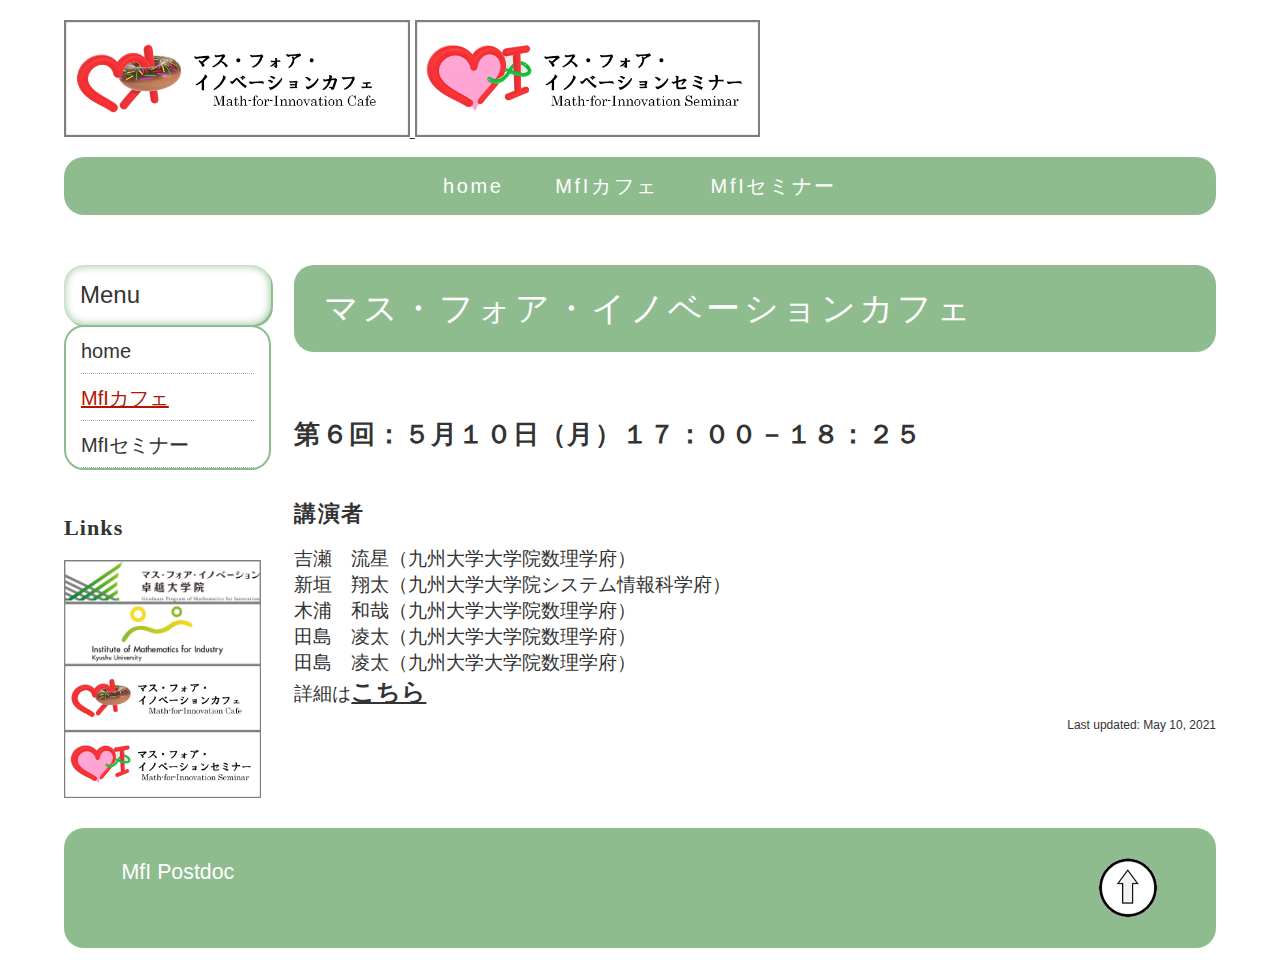
==== mficafe.html @ 4a2b26c2 "Add files via upload" ====
﻿




<!DOCTYPE html PUBLIC "-//W3C//DTD XHTML 1.0
 Transitional//EN" "http://www.w3.org/TR/xhtml1/DTD/xhtml1-transitional.dtd">
 
<html lang="ja" xml:lang="ja" xmlns="http://www.w3.org/1999/xhtml">

<head>
<meta http-equiv="Content-Type" content="text/html;charset=UTF-8" />
<meta http-equiv="Content-Style-Type" content="text/css" />
<meta name="GENERATOR" content="JustSystems Homepage Builder Version 19.0.7.0 for Windows" />
<title>MfI Cafe & Seminar</title>

<link rel="stylesheet" href="css/reset.css" type="text/css" />
<link rel="stylesheet" href="css/structure.css" type="text/css" />
<link rel="stylesheet" href="css/common.css" type="text/css" />
<link rel="stylesheet" href="css/base.css" type="text/css" />
<link rel="stylesheet" href="css/activities.css" type="text/css" />
<script type="text/javascript" src="js/jquery-1.12.0.min.js"></script>

<script type="text/javascript">
$(function() {

	$(".to_top").click(function () {
		$('html,body').animate({ scrollTop: 0 }, 'fast');
		return false;
	});

});
</script>

<script type="text/javascript">
$(function(){
	$('.hover_effect a').hover(
		function(){
			$(this).fadeTo(150, 0.6);
		},
		function(){
			$(this).fadeTo(150, 1.0);
		}
	);
});
</script>

<script type="text/x-mathjax-config">
  MathJax.Hub.Config({ tex2jax: { inlineMath: [['$','$'], ["\\(","\\)"]] }
});
</script>

<script type="text/javascript"
  src="http://cdn.mathjax.org/mathjax/latest/MathJax.js?config=TeX-AMS_HTML">
</script>


</head>


<body style="font-size:14pt; font-family: arial;">


<div id="header" class="clearfix">
<a href="mficafeseminar.html"><img src="common_img/mfibanner-1.png" width="30%"> <img src="common_img/mfibanner-2.png" width="30%"> </a>
</div>

<!--/#header--></div>

<center>
<div id="global_navi">
<div class="global_navi_contents">
<ul class="clearfix">
<li><a href="mficafeseminar.html">home</a></li>
<li><a href="mficafe.html">MfIカフェ</a></li>
<li><a href="mfiseminar.html">MfIセミナー</a></li>
</ul>
<!--/.global_contents--></div>
<!--/#global_navi--></div>
</center>

<div id="contents_container" class="clearfix">

<div class="left_box">

<div id="submenu">
<div class="page_title">Menu</div>
<ul class="submenu_box">
<li class="menu01"><a href="mficafeseminar.html">home</a></li>
<li class="menu01 menu_on"><a href="mficafe.html">MfIカフェ</a></li>
<li class="menu01"><a href="mfiseminar.html">MfIセミナー</a></li>
</ul>
<!--/#sub_menu--></div>


<h3>Links</h3>

<ul class="banner_list">
<li class="hover_effect"><a href="https://www.gpmi.kyushu-u.ac.jp/" target="_blank"><img src="common_img/gpmi_logo.png" alt="GPMI" width="95%" /></a></li>
<li class="hover_effect"><a href="https://www.imi.kyushu-u.ac.jp/index.php" target="_blank"><img src="common_img/imi_logo.png" alt="IMI" width="95%" /></a></li>
<li class="hover_effect"><a href="mficafe.html" target="_blank"><img src="common_img/mfibanner-1.png" alt="MfI Cafe" width="95%" /></a></li>
<li class="hover_effect"><a href="mfiseminar.html" target="_blank"><img src="common_img/mfibanner-2.png" alt="MfI Seminar" width="95%" /></a></li>
</ul>

</div>

<div class="right_box">



<h1>マス・フォア・イノベーションカフェ</h1>

<div class="contents_box">

<br>



<h2>第６回：５月１０日（月）１７：００－１８：２５</h2>
<h3>講演者</h3>
<dd>吉瀬　流星（九州大学大学院数理学府）</dd>
<dd>新垣　翔太（九州大学大学院システム情報科学府）</dd>
<dd>木浦　和哉（九州大学大学院数理学府）</dd>
<dd>田島　凌太（九州大学大学院数理学府）</dd>
<dd>田島　凌太（九州大学大学院数理学府）</dd>
<dd>詳細は<font size="5"><b><a href="mficafeseminar/mficafe-poster6.pdf"  target="_blank">こちら</a></b></font></dd>





<div class="renewal_day">Last updated: May 10, 2021</div>
</div>
<!--/#right_box--></div>

<!--/#contents_container--></div>

<div id="footer">
<div id="footer_contents">
<div class="footer_contents_wrapper clearfix">
<div class="footer_contents_left">
<p class="info_title">MfI Postdoc</p>
</div>
<div class="footer_contents_right to_top hover_effect"><a href="#"><img src="common_img/to_top.png" width="60" height="60" /></a></div>
<!--/.footer_contents_wrapper--></div>
<!--/#footer_contents--></div>
<!--/#footer--></div>




</body>

</html>
---- css/structure.css ----
/*clearfix*/
.clearfix:after {
    content: "."; 
    display: block; 
    height: 0; 
    clear: both; 
    visibility: hidden;
}
.clearfix {
    display: inline-block;
}

html>/**/body .clearfix { display /*\**/: block\9 }

/* Hides from IE-mac ?*/
* html .clearfix {
    height: 1%;
}
.clearfix {
    display: block;

}
/* End hide from IE-Mac */
html {
   overflow-y:scroll;
}
/*----------------------------*/
.fl {
	float: left;
}
.fr {
	float: right;
}
.position_relative {
	position: relative;
}
.right_txt {
	text-align: right;
}
/*----------------------------*/
a:link {
	color: #333;
	text-decoration: underline;
}
a:hover {
	color: #333;
	text-decoration: none;
}
a:active {
	color: #333;
	text-decoration: none;
}
a:visited {
	color: #666;
	text-decoration: underline;
}
/*----------------------------*/

.mt10 {
	margin-top: 10px;
}

.mt20 {
	margin-top: 20px;
}

.pt20 {
	padding-top: 20px;
}
---- css/common.css ----
﻿#header {
	width: 90%;
	margin-right: auto;
	margin-left: auto;
	margin-top: 15pt;
}

#header .h1_title {
	float: left;
	width: 470px;
	margin-top: 20px;
}

#header .link_box {
	float: right;
	width: 490px;
	margin-top: 15px;
	position: relative;
	height: 56px;
}

#header .link_box #outside_link {
	font-size: 13px;
	line-height: 1.2;
	position: absolute;
	top: 0px;
	right: 0px;
}

#header .link_box #outside_link li {
	float: left;
}

#header .link_box #outside_link li a {
	text-decoration: none;
	background-image: url(../common_img/arrow_gray.gif);
	background-repeat: no-repeat;
	padding-left: 10px;
	line-height: 1.4;
	background-position: left 3px;
	margin-left: 15px;
}

#header .link_box #outside_link li a:hover {
	text-decoration: underline;
}

#header .link_box #inside_link {
	font-size: 12px;
	line-height: 1.2;
	position: absolute;
	left: 0px;
	bottom: 0px;
}

#header .link_box #inside_link li {
	float: left;
}

#header .link_box #inside_link li a {
	color: #FFF;
	text-align: center;
	display: block;
	width: 84px;
	background-color: #8fbc8f;
	margin-right: 5px;
	text-decoration: none;
	padding-top: 6px;
	padding-bottom: 6px;
	-moz-border-radius: 3px;
	-webkit-border-radius: 3px;
	border-radius: 3px;
}

#header .link_box #inside_link li a:hover {
	background-color: #8fbc8f;
}

#global_navi {
	background-color: #8fbc8f;
                    -webkit-border-radius: 20px; 
	width: 90%;
	margin-top: 15px;
}

#global_navi .global_navi_contents {
	width: 980px;
	margin-right: auto;
	margin-left: auto;
}

#global_navi .global_navi_contents ul {
	text-align: center;
	padding-top: 15px;
	padding-bottom: 15px;
	font-size: 15pt;
	line-height: 1.4;
}

#global_navi .global_navi_contents li {
	display: inline-block;
}

#global_navi .global_navi_contents li a {
	padding-top: 18px;
	padding-right: 23px;
	padding-bottom: 14px;
	padding-left: 23px;
	font-size: 15pt;
                    letter-spacing: 2pt;
	line-height: 1.4;
	color: #FFF;
	text-decoration: none;
}

#global_navi .global_navi_contents li a:hover {
	text-decoration: underline;
}

#top_image {
	background-color: #8fbc8f;
	width: 100%;
	text-align: center;
	height: 230px;
}

#contents_container .left_box {
	width: 18%;
	float: left;
}

#contents_container .left_box .banner_list li {
	line-height: 0;
}

#contents_container .left_box .banner_list .researcher_recruit {
	font-size: 15px;
	margin-top: 20px;
	background-image: url(../common_img/arrow_red.gif);
	background-repeat: no-repeat;
	padding-left: 15px;
	line-height: 1.4;
	background-position: left 3px;
	font-weight: bold;
}

#contents_container .right_box {
	width: 80%;
	float: right;
}

#footer {
	background-color: #8fbc8f;
	color: white;
                   -webkit-border-radius: 20px; 
	width: 90%;
	padding-top: 30px;
	padding-bottom: 30px;
	margin-top: 30px;
	margin-bottom: 30px;
	margin-right: auto;
	margin-left: auto;
}

#footer_contents {
	width: 90%;
	font-size: 15pt;
	margin-right: auto;
	margin-left: auto;
}

#footer_contents .info_title {
	font-size: 16pt;
	line-height: 1.4;
}

#footer_contents .info_txt {
	font-size: 12pt;
	line-height: 1.6;
	margin-top: 5px;
}

#footer_contents .footer_contents_left {
	float: left;	
}

#footer_contents .footer_contents_right {
	float: right;
	height: 60px;
	width: 60px;
}

#footer_contents .cr {
	font-size: 13px;
	line-height: 1.4;
	text-align: center;
	border-top-width: 1px;
	border-top-style: dotted;
	border-top-color: #8fbc8f;
	margin-top: 10px;
	padding-top: 20px;
}

#gsc{
	width: 215px;
	margin: 0 auto;
	position: absolute;
	right: 0px;
	bottom: -6px;
}
#gsc .gsc-control-cse, 
#gsc .gsc-control-cse-ja,
#gsc .gsib_a{
    margin:0 !important;
    padding:0 !important;
}
/* テキスト入力フォームとボタンの位置 */
#gsc table.gsc-search-box td,
#gsc table.gsc-search-box input {
	vertical-align: middle !important;
}
/* テキスト入力フォーム */
#gsc input[type="text"]{
    border: 1px solid #dddddd !important;
    height:25px !important;
}
#gsc input[type="text"]:focus {
    border: 1px solid #008ee1 !important;
    outline: 0;  /*safariの自動フォーカスを切る */
}
/* テキスト入力フォームの影を消す */
#gsc #gsc-iw-id1{
    border:none !important;
}
/* テキスト入力フォームの背景画像位置調整 */
#gsc #gs_tti0 input{
    background-position:5px 5px !important;
}
/* ボタンの色 */
#gsc input.gsc-search-button {
background: #333 !important;
background: -ms-linear-gradient(top,  #333 0%,#333 100%); /* IE10+ */
filter: progid:DXImageTransform.Microsoft.gradient( startColorstr='#333', endColorstr='#333',GradientType=0 ); /* IE6-9 */
border: 1px solid #333 !important;
}
/* ボタンの位置調整と角丸消し */
#gsc .gsc-search-button{
    margin:0 0 0 -16px !important;
    border-radius:0;
}
/* 入力時に出る「×」ボタンの位置調整 */
#gsc .gsib_b a{
    position:absolute;
    top:3px;
    left:185px;
}
/* 入力時に出る×ボタン -- Firefox位置調整 -- */
#gsc .gsib_b span{
        box-sizing: border-box;
   -moz-box-sizing: border-box;
        padding:2px 0 0 0;
}
---- css/base.css ----
﻿#contents_container {
	width: 90%; 
	margin-right: auto;
	margin-left: auto;
	margin-top: 50px;
}

#submenu .page_title {
                    padding: 16px; 
	font-size: 18pt;
                    background: #fff; 
                    -webkit-border-radius: 20px; 
                    -webkit-box-shadow: 0 0 10px #8fbc8f inset, 2px 2px 0 #8fbc8f; 
                    -moz-box-shadow: 0 0 10px #8fbc8f inset, 2px 2px 0 #8fbc8f; 
                    box-shadow: 0 0 10px #8fbc8f inset, 2px 2px 0 #8fbc8f;
}

#submenu .submenu_box {
	font-size: 15pt;
	line-height: 1.4;
	background-color: #ffffff;
                    -webkit-border-radius: 20px; 
	border: 2px solid #8fbc8f;
	padding-right: 15px;
	padding-left: 15px;
	margin-bottom: 30px;
}

#submenu .submenu_box a:link {
	text-decoration: none;
}

#submenu .submenu_box a:hover {
	text-decoration: underline;
	color: #B31500;
}

#submenu .submenu_box .menu_on a {
	text-decoration: underline;
	color: #B31500;
}

#submenu .submenu_box .menu01 a {
	padding-top: 10px;
	padding-bottom: 8px;
	border-bottom-width: 1px;
	border-bottom-style: dotted;
	border-bottom-color: #8fbc8f;
	display: block;
}

#submenu .submenu_box .menu02 {
	padding-top: 10px;
}

#submenu .submenu_box .menu03 a {
	padding-top: 5px;
	margin-left: 1em;
	padding-bottom: 5px;
	display: block;
}

#submenu .submenu_box .menu04 a {
	padding-top: 10px;
	padding-bottom: 8px;
	border-top-width: 1px;
	border-top-style: dotted;
	border-top-color: #8fbc8f;
	border-bottom-width: 1px;
	border-bottom-style: dotted;
	border-bottom-color: #8fbc8f;
	display: block;
}

#submenu .submenu_box .menu05 a {
	padding-top: 10px;
	padding-bottom: 8px;
	display: block;
}

#submenu .submenu_box .menu06 a {
	padding-top: 5px;
	margin-left: 1em;
	padding-bottom: 8px;
	display: block;
}


.contents_note {
	font-size: 14px;
	line-height: 1.6;
	margin-top: 20px;
}

.contents_box {
}

.contents_box p {
	font-size: 16px;
	line-height: 2.0;
}


h1 {
	font-size: 34px;
	line-height: 1.4;
                    -webkit-border-radius: 20px; 
	font-weight: normal;
	color: white;
	letter-spacing: 0.1em;
	background-color: #8fbc8f;
                    font-family: "Century";
	padding-top: 20px;
	padding-right: 20px;
	padding-bottom: 20px;
	padding-left: 30px;
}


h2 {
	font-size: 26px;
	font-family: "Century";
	line-height: 1.6;
	letter-spacing: 0.05em;
	margin-top: 40px;
	margin-bottom: 15px;
}

h3 {
	font-size: 22px;
	font-family: "Century";
	line-height: 1.6;
	letter-spacing: 0.05em;
	margin-top: 40px;
	margin-bottom: 15px;
}


.link_list ul {
	margin-top: 20px;
}

.link_list li {
	font-size: 16px;
	line-height: 1.6;
	padding-top: 10px;
	padding-bottom: 10px;
}

.link_list li a {
	background-image: url(../common_img/arrow_red.gif);
	background-repeat: no-repeat;
	padding-left: 15px;
	line-height: 1.4;
	background-position: left 5px;
}

.link_list .sub_list {
	padding-top: 0px;
	padding-bottom: 5px;
	margin-left: 1em;
}

.link_list2 ul {
	margin-top: 20px;
}

.link_list2 li {
	font-size: 16px;
	line-height: 1.6;
	padding-top: 10px;
	padding-bottom: 10px;
	background-image: url(../common_img/arrow_red.gif);
	background-repeat: no-repeat;
	padding-left: 15px;
	line-height: 1.4;
	background-position: left 15px;
}

.school_year_pastlist {
	font-size: 12px;
	margin-bottom: 10px;
	margin-top: 30px;
	text-align: right;
}

.school_year_pastlist a {
	text-decoration: none;
	background-image: url(../common_img/arrow_gray.gif);
	background-repeat: no-repeat;
	padding-left: 13px;
	line-height: 1.4;
	background-position: left 3px;
	font-weight: bold;
}

.renewal_day {
	font-size: 12px;
	text-align: right;
	margin-top: 10px;
}

.administrator_info {
	font-size: 12px;
	text-align: right;
	margin-top: 10px;
}
---- css/activities.css ----
.profile_table {
	font-size: 16px;
	line-height: 1.6;
}

.profile_table td {
	vertical-align: top;
	padding-top: 4px;
	padding-bottom: 4px;
}

.profile_td_item {
	width: 8em;
	text-align: left;
	font-weight: bold;
	padding-right: 0.5em;
}

.activities_box{
	margin-bottom: 30px;
	border: 2px solid #999;
	-webkit-border-radius: 5px;
	-moz-border-radius: 5px;
	border-radius: 5px;
	padding-top: 15px;
	padding-right: 20px;
	padding-bottom: 10px;
	padding-left: 20px;
}

.symposium_table {
	font-size: 16px;
	line-height: 1.6;
}

.symposium td {
	vertical-align: top;
	padding-top: 4px;
	padding-bottom: 4px;
}

.symposium_td_item {
	width: 3em;
	text-align: left;
	font-weight: bold;
	padding-right: 0.5em;
}

.algebra_seminar_info_table {
	font-size: 14px;
	line-height: 1.6;
	margin-top: 20px;
}

.algebra_seminar_info_table td {
	vertical-align: top;
	padding-top: 4px;
	padding-bottom: 4px;
}

.algebra_seminar_info_td_item {
	width: 4em;
	text-align: left;
	padding-right: 0.5em;
}

.combination_title {
	font-size: 20px;
	margin-top: 50px;
	margin-bottom: 20px;
	padding-right: 15px;
	padding-left: 15px;
	background-color: #F7E7E5;
	border: 2px solid #B51100;
	padding-top: 10px;
	padding-bottom: 10px;
}


.orts_info_table {
	font-size: 14px;
	line-height: 1.6;
	margin-top: 20px;
}

.orts_info_table td {
	vertical-align: top;
	padding-top: 4px;
	padding-bottom: 4px;
}

.orts_info_td_item {
	width: 9em;
	text-align: right;
	padding-right: 1em;
}

.dg_seminar_info_table {
	font-size: 14px;
	line-height: 1.6;
	margin-top: 20px;
}

.dg_seminar_info_table td {
	vertical-align: top;
	padding-top: 4px;
	padding-bottom: 4px;
}

.dg_seminar_info_td_item {
	width: 4em;
	text-align: left;
	padding-right: 0.5em;
}
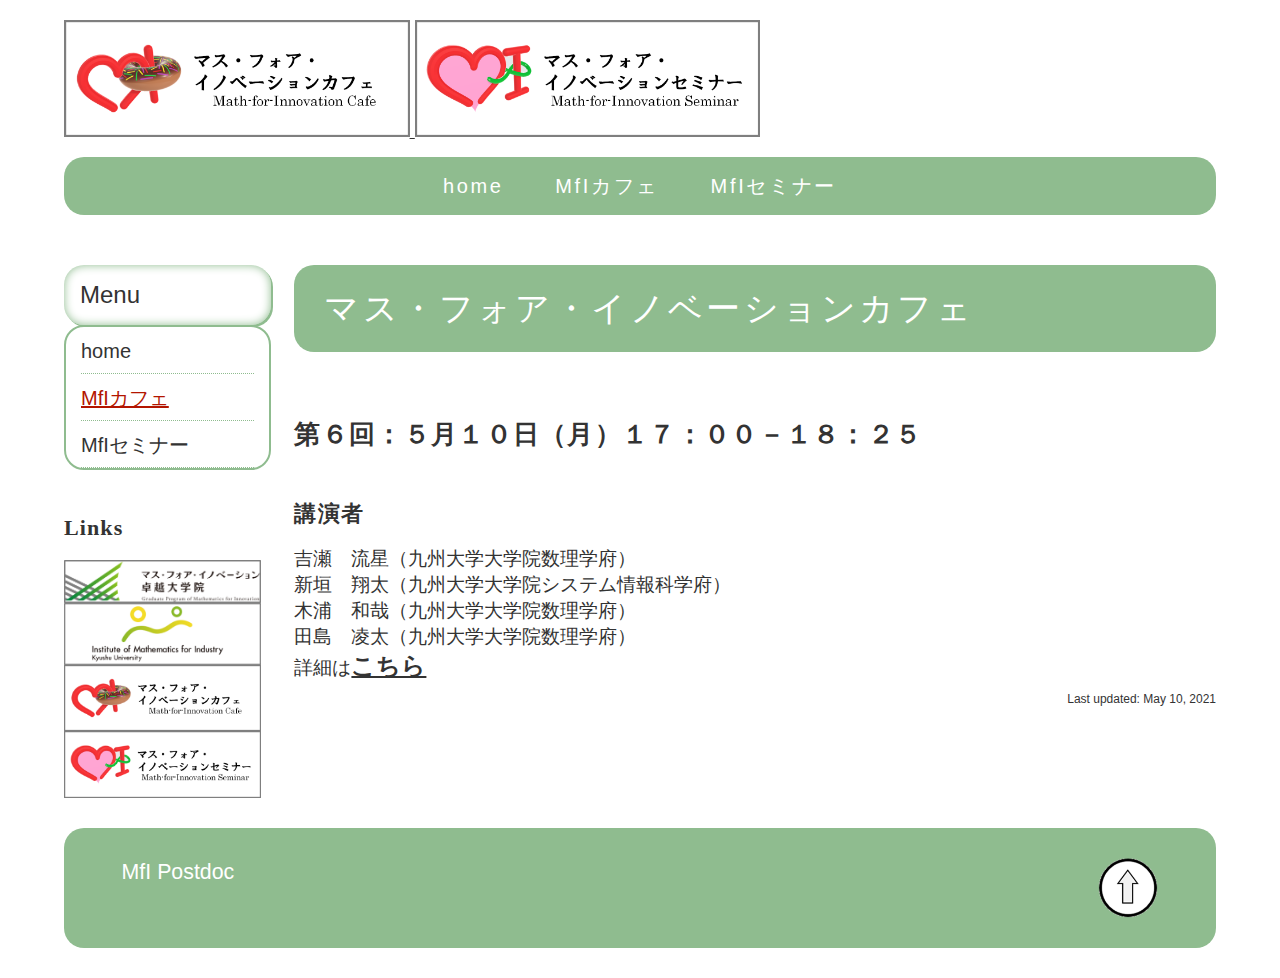
==== commit a4eed663: "Add files via upload" ====
--- a/mficafe.html
+++ b/mficafe.html
@@ -122,7 +122,6 @@
 <dd>新垣　翔太（九州大学大学院システム情報科学府）</dd>
 <dd>木浦　和哉（九州大学大学院数理学府）</dd>
 <dd>田島　凌太（九州大学大学院数理学府）</dd>
-<dd>田島　凌太（九州大学大学院数理学府）</dd>
 <dd>詳細は<font size="5"><b><a href="mficafeseminar/mficafe-poster6.pdf"  target="_blank">こちら</a></b></font></dd>
 
 
